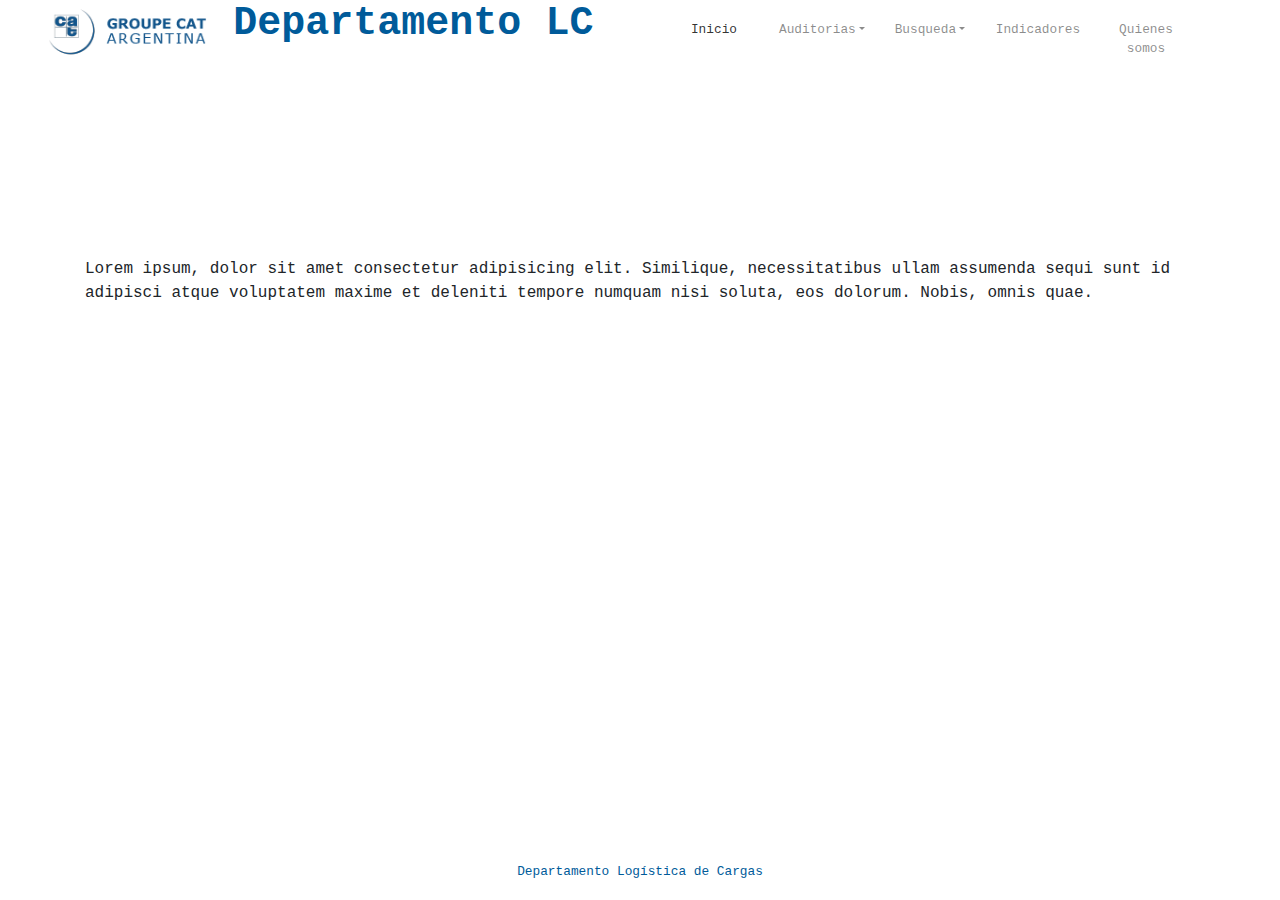
==== html/aboutUs.html @ d95782e3 "Add files via upload" ====
<html>
    <head>
        <!-- Titulo de la web -->
        <title>Calidad Cat Groupe</title>
        <meta charset="utf-8">
        <meta name="viewport" content="width=device-width, initial-scale=1">
        <link rel="stylesheet" href="https://maxcdn.bootstrapcdn.com/bootstrap/4.5.2/css/bootstrap.min.css">
        <link href="../css/style.css" rel="stylesheet" type="text/css">
    </head>
    <body>
        <!-- Cabecera -->
        <header>
            <div class="container-fluid">
                <div class="row container-fluid">
                    <!-- Imagen -->
                    <div class="col-lg-2 col-sm-2">
                        <img src="../img/logo.png" class="img-fluid" alt="">
                    </div>
                    <!-- Titulo -->
                    <div class="col-lg-4 col-sm-4">
                        <h1 class="display-5 font-weight-bold">Departamento LC</h1>
                    </div>
                    <!-- Barra de navegacion -->
                    <div class="col-lg-6 col-sm-6 small text-center ">
                        <nav class="navbar navbar-expand-lg navbar-light bg-color align-self-end">
                            <div class="collapse navbar-collapse" id="navbarSupportedContent">
                                <ul class="navbar-nav ml-auto p-1 text-info">
                                    <li class="nav-item active">
                                        <a href="../index.html" class="nav-link">Inicio</a>
                                    </li>
                                    <li class="nav-item dropdown">
                                        <a href="" class="nav-link dropdown-toggle" id="navbarDropdown" role="button" data-toggle="dropdown" aria-haspopup="true" aria-expanded="false">Auditorias</a>
                                        <div class="dropdown-menu" aria-labelledby="navbarDropdown">
                                            <a class="dropdown-item small" href="./auditoriaCalidad.html">Calidad</a>
                                            <a class="dropdown-item small" href="./auditoriaMedio.html">Medio</a>
                                        </div>
                                    </li>
                                    <li class="nav-item dropdown">
                                        <a href="" class="nav-link dropdown-toggle" id="navbarDropdown" role="button" data-toggle="dropdown" aria-haspopup="true" aria-expanded="false">Busqueda</a>
                                        <div class="dropdown-menu" aria-labelledby="navbarDropdown">
                                            <a class="dropdown-item small" href="./busquedaChofer.html">Choferes</a>
                                            <a class="dropdown-item small" href="./busquedaUnidades.html">Unidades</a>
                                            <a class="dropdown-item small" href="./busquedaFletero.html">Fleteros</a>
                                        </div>
                                    </li>
                                    <li class="nav-item">
                                        <a href="./indicadores.html" class="nav-link">Indicadores</a>
                                    </li>
                                    <li class="nav-item">
                                        <a href="./aboutUs.html" class="nav-link">Quienes somos</a>
                                    </li>
                                </ul>
                                <button class="navbar-toggler ml-auto p-1" type="button" data-toggle="collapse" data-target="#navbarSupportedContent" aria-controls="navbarSupportedContent" aria-expanded="false" aria-label="Toggle navigation">
                                    <span class="navbar-toggler-icon"></span>
                                </button>
                            </div>
                        </nav>
                    </div>
                </div>
            </div>
        </header>
        <main>
            <div class="container">
                <div class="d-flex align-self-center">
                    <p class="textMain">Lorem ipsum, dolor sit amet consectetur adipisicing elit. Similique, necessitatibus ullam assumenda sequi sunt id adipisci atque voluptatem maxime et deleniti tempore numquam nisi soluta, eos dolorum. Nobis, omnis quae.</p>
                </div>
            </div>
        </main>
        <footer>
            <div class="container text-center">
                <h5 class="display-4 small">Departamento Logística de Cargas</h5>
            </div>
            <script src="https://ajax.googleapis.com/ajax/libs/jquery/3.5.1/jquery.min.js"></script>
            <script src="https://cdnjs.cloudflare.com/ajax/libs/popper.js/1.16.0/umd/popper.min.js"></script>
            <script src="https://maxcdn.bootstrapcdn.com/bootstrap/4.5.2/js/bootstrap.min.js"></script>
        </footer>
    </body>
</html>
---- css/style.css ----
* {
  margin: 0;
  padding: 0;
  box-sizing: border-box;
  width: 100%;
}
body {
  background-color: White;
  font-size: 5 em;
  font-family: courier, arial, helvética;
}
header {
  height: 10vh;
  color: #005B9A;
}
header img {
  width: 10em;
  height: 6em;
  margin-top: 5%;
  margin-left: 10%;
}
main {
  height: 86vh;
}
.textMain{
    margin-top: 15%;
}
footer {
  height: 4vh;
  color: #005B9A;
}
.bg-color{
    background-color: White;
    opacity: 0.9;
}
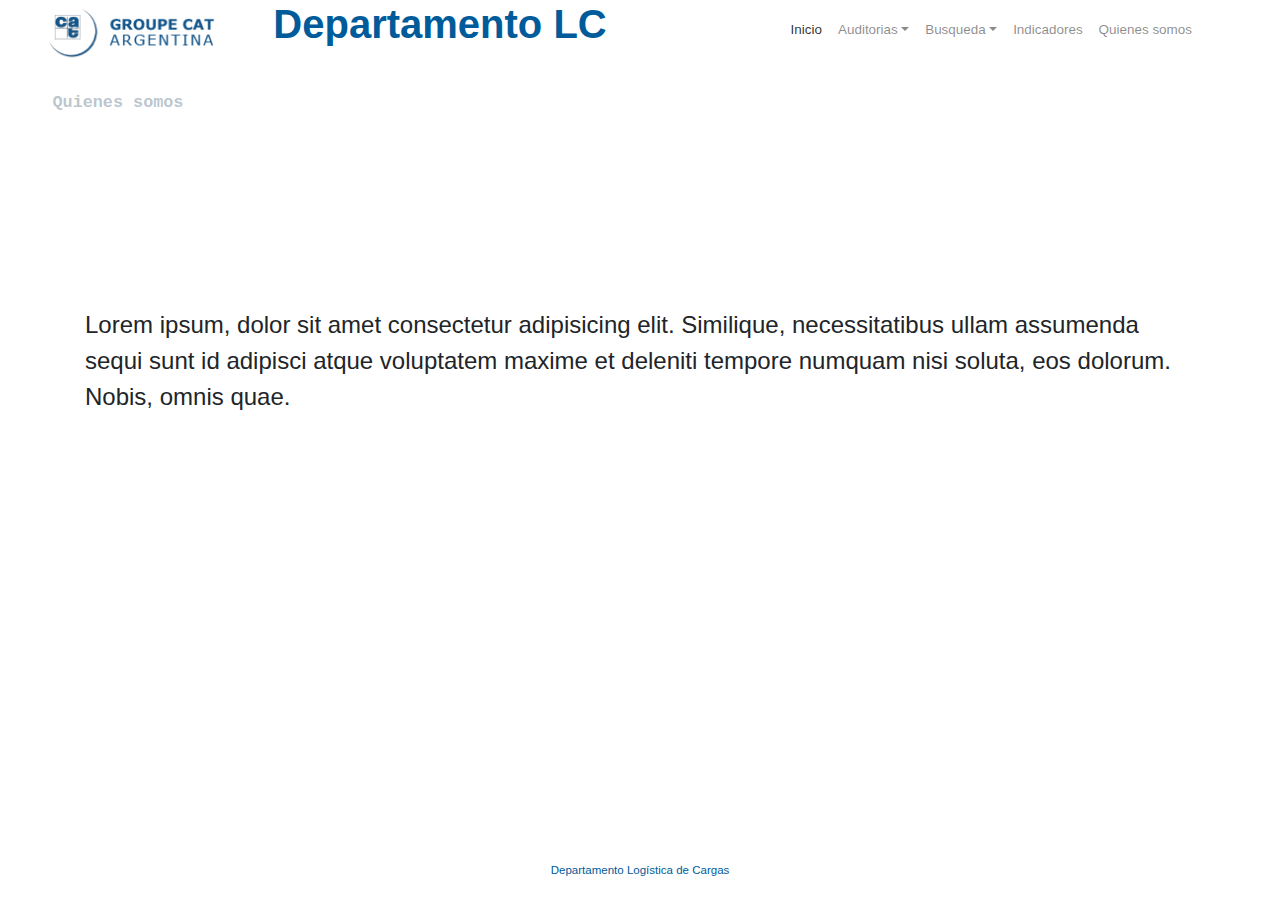
==== commit c24c03ea: "Add files via upload" ====
--- a/html/aboutUs.html
+++ b/html/aboutUs.html
@@ -59,8 +59,9 @@
                 </div>
             </div>
         </header>
-        <main>
-            <div class="container">
+        <main class="container-fluid">
+            <span class="text-monospace font-weight-bolder textTitle">Quienes somos</span>
+            <div class="container space">
                 <div class="d-flex align-self-center">
                     <p class="textMain">Lorem ipsum, dolor sit amet consectetur adipisicing elit. Similique, necessitatibus ullam assumenda sequi sunt id adipisci atque voluptatem maxime et deleniti tempore numquam nisi soluta, eos dolorum. Nobis, omnis quae.</p>
                 </div>
--- a/css/style.css
+++ b/css/style.css
@@ -1,23 +1,33 @@
 * {
   margin: 0;
   padding: 0;
+  -webkit-box-sizing: border-box;
+  -moz-box-sizing: border-box;
   box-sizing: border-box;
-  width: 100%;
 }
 body {
-  background-color: White;
-  font-size: 5 em;
-  font-family: courier, arial, helvética;
+  background: #fff;
+  max-width: 1600px;
+  margin: 0 auto;
+  overflow: hidden;
+  font-family: "Rajdhani", sans-serif;
+  font-size: 24px;
 }
 header {
   height: 10vh;
   color: #005B9A;
 }
 header img {
-  width: 10em;
-  height: 6em;
+  width: 7em;
+  height: 3em;
   margin-top: 5%;
   margin-left: 10%;
+}
+header h1{
+    margin-left: 1em;
+}
+header ul li{
+    font-size: 0.7em;
 }
 main {
   height: 86vh;
@@ -25,8 +35,28 @@
 .textMain{
     margin-top: 15%;
 }
+.textTitle {
+    font-size: 0.7em;
+    color: rgba(90, 117, 136, 0.425);
+    margin-left: 3%;
+    margin-top: 2em;
+}
+.space{
+    margin-top: 2%;
+}
+.selectPlace{
+    font-size: 0.9 em;
+    font-style: italic;
+    color: rgba(127, 161, 185, 0.2);
+}
+::placeholder{
+    font-size: 0.9 em;
+    font-style: italic;
+    color: rgba(127, 161, 185, 0.2);
+}
 footer {
   height: 4vh;
+  font-size: 0.6em;
   color: #005B9A;
 }
 .bg-color{
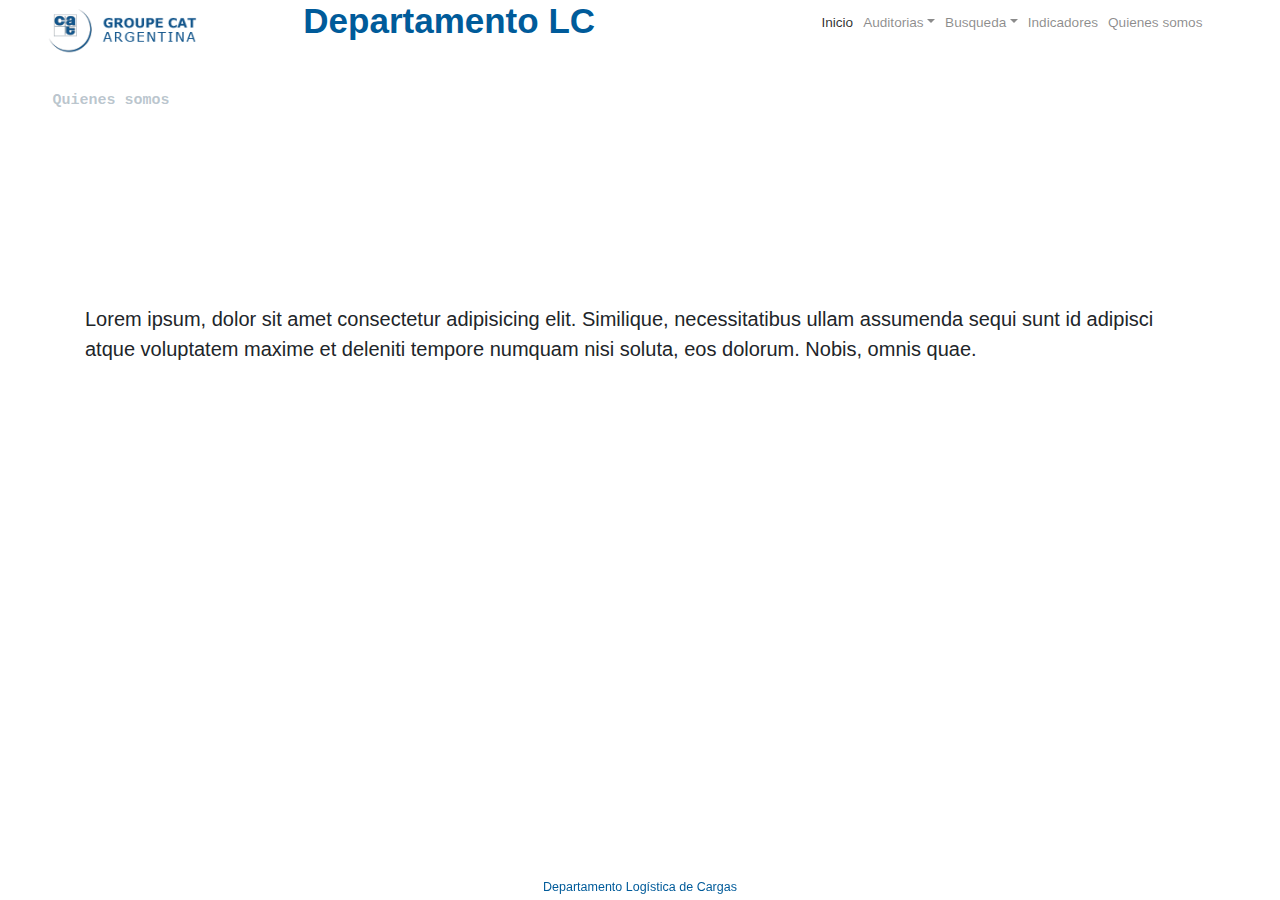
==== commit c7e9d659: "Add files via upload" ====
--- a/html/aboutUs.html
+++ b/html/aboutUs.html
@@ -18,7 +18,7 @@
                     </div>
                     <!-- Titulo -->
                     <div class="col-lg-4 col-sm-4">
-                        <h1 class="display-5 font-weight-bold">Departamento LC</h1>
+                        <h1 class="display-4 font-weight-bold">Departamento LC</h1>
                     </div>
                     <!-- Barra de navegacion -->
                     <div class="col-lg-6 col-sm-6 small text-center ">
@@ -31,16 +31,16 @@
                                     <li class="nav-item dropdown">
                                         <a href="" class="nav-link dropdown-toggle" id="navbarDropdown" role="button" data-toggle="dropdown" aria-haspopup="true" aria-expanded="false">Auditorias</a>
                                         <div class="dropdown-menu" aria-labelledby="navbarDropdown">
-                                            <a class="dropdown-item small" href="./auditoriaCalidad.html">Calidad</a>
-                                            <a class="dropdown-item small" href="./auditoriaMedio.html">Medio</a>
+                                            <a class="dropdown-item " href="./auditoriaCalidad.html">Calidad</a>
+                                            <a class="dropdown-item " href="./auditoriaMedio.html">Medio</a>
                                         </div>
                                     </li>
                                     <li class="nav-item dropdown">
                                         <a href="" class="nav-link dropdown-toggle" id="navbarDropdown" role="button" data-toggle="dropdown" aria-haspopup="true" aria-expanded="false">Busqueda</a>
                                         <div class="dropdown-menu" aria-labelledby="navbarDropdown">
-                                            <a class="dropdown-item small" href="./busquedaChofer.html">Choferes</a>
-                                            <a class="dropdown-item small" href="./busquedaUnidades.html">Unidades</a>
-                                            <a class="dropdown-item small" href="./busquedaFletero.html">Fleteros</a>
+                                            <a class="dropdown-item " href="./busquedaChofer.html">Choferes</a>
+                                            <a class="dropdown-item " href="./busquedaUnidades.html">Unidades</a>
+                                            <a class="dropdown-item " href="./busquedaFletero.html">Fleteros</a>
                                         </div>
                                     </li>
                                     <li class="nav-item">
@@ -67,13 +67,13 @@
                 </div>
             </div>
         </main>
-        <footer>
-            <div class="container text-center">
-                <h5 class="display-4 small">Departamento Logística de Cargas</h5>
+        <footer class="container-fluid">
+            <div class="text-center fixed-bottom">
+                <h5 class="display-5">Departamento Logística de Cargas</h5>
             </div>
-            <script src="https://ajax.googleapis.com/ajax/libs/jquery/3.5.1/jquery.min.js"></script>
-            <script src="https://cdnjs.cloudflare.com/ajax/libs/popper.js/1.16.0/umd/popper.min.js"></script>
-            <script src="https://maxcdn.bootstrapcdn.com/bootstrap/4.5.2/js/bootstrap.min.js"></script>
         </footer>
+        <script src="https://ajax.googleapis.com/ajax/libs/jquery/3.5.1/jquery.min.js"></script>
+        <script src="https://cdnjs.cloudflare.com/ajax/libs/popper.js/1.16.0/umd/popper.min.js"></script>
+        <script src="https://maxcdn.bootstrapcdn.com/bootstrap/4.5.2/js/bootstrap.min.js"></script>
     </body>
 </html>--- a/css/style.css
+++ b/css/style.css
@@ -1,56 +1,57 @@
 * {
-  margin: 0;
-  padding: 0;
-  -webkit-box-sizing: border-box;
-  -moz-box-sizing: border-box;
-  box-sizing: border-box;
+    box-sizing: border-box;
+    margin: 0;
+    padding: 0;
 }
-body {
-  background: #fff;
-  max-width: 1600px;
-  margin: 0 auto;
-  overflow: hidden;
-  font-family: "Rajdhani", sans-serif;
-  font-size: 24px;
+html {
+    font-size: 62.5%;
+    font-family: "Rajdhani", sans-serif;
+    background: #fff;
 }
 header {
-  height: 10vh;
-  color: #005B9A;
+    height: 10vh;
+    color: #005B9A;
 }
 header img {
-  width: 7em;
-  height: 3em;
-  margin-top: 5%;
-  margin-left: 10%;
+    width: 15em;
+    height: 9em;
+    margin-top: 5%;
+    margin-left: 10%;
 }
 header h1{
-    margin-left: 1em;
+    font-size: 2em;
+    margin-left: 2em;
 }
 header ul li{
-    font-size: 0.7em;
+    font-size: 1.7em;
 }
-main {
-  height: 86vh;
+main > div {
+    font-size: 2em;
 }
 .textMain{
     margin-top: 15%;
 }
 .textTitle {
-    font-size: 0.7em;
+    font-size: 1.5em;
     color: rgba(90, 117, 136, 0.425);
     margin-left: 3%;
     margin-top: 2em;
+}
+.textSubTitle{
+    font-size: 1.2em;
+    color: rgba(90, 117, 136, 0.350);
+    margin-top: 1em;  
 }
 .space{
     margin-top: 2%;
 }
 .selectPlace{
-    font-size: 0.9 em;
+    font-size: 1.2 em;
     font-style: italic;
     color: rgba(127, 161, 185, 0.2);
 }
 ::placeholder{
-    font-size: 0.9 em;
+    font-size: 1.2em;
     font-style: italic;
     color: rgba(127, 161, 185, 0.2);
 }
